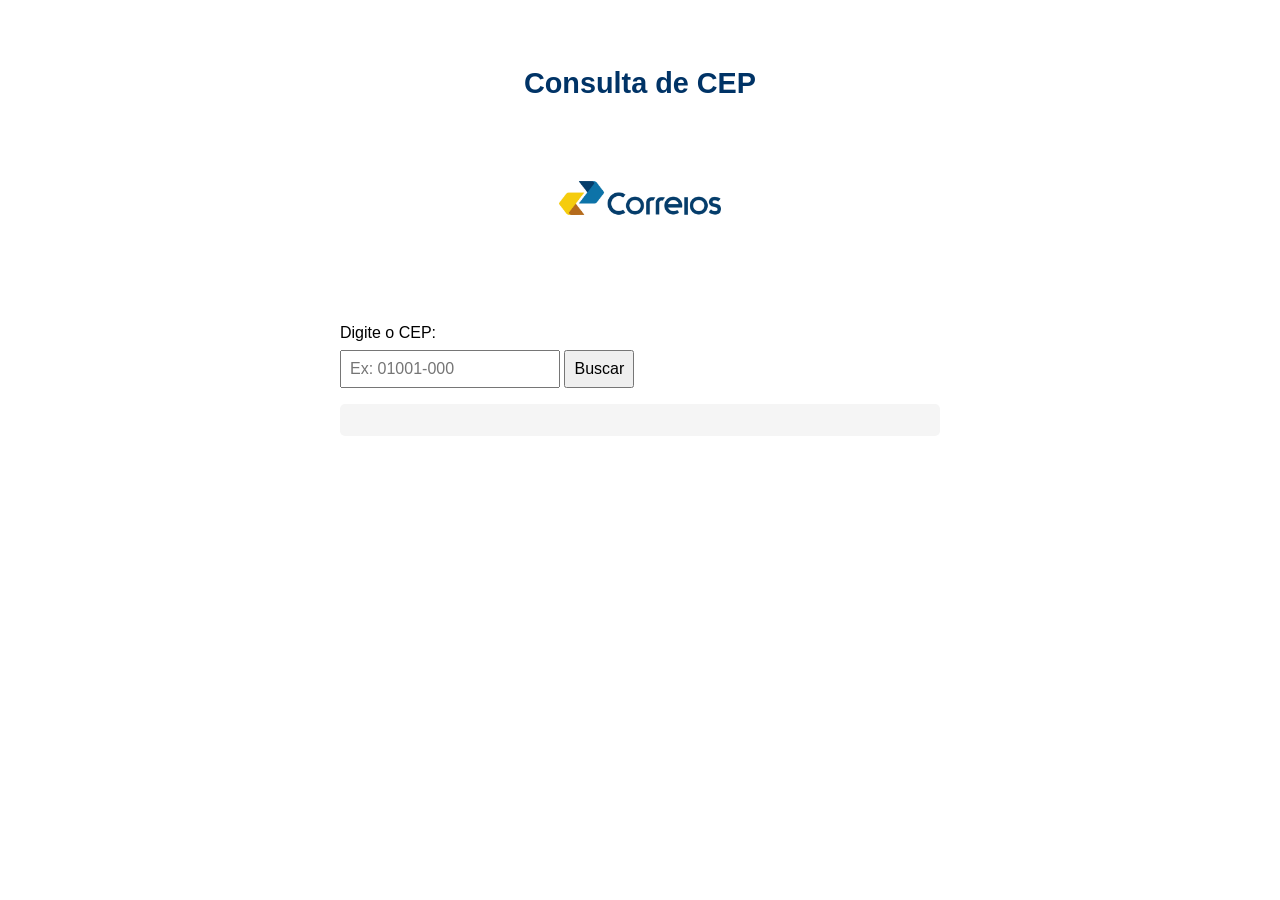
==== src/index.html @ 25ecbdfb "first commit" ====
<!DOCTYPE html>
<html lang="pt-BR">

<head>
  <meta charset="UTF-8" />
  <meta name="viewport" content="width=device-width, initial-scale=1.0" />
  <title>Buscar CEP</title>
  <link rel="stylesheet" href="style.css">
</head>

<body>

  <header>
    <h1>Consulta de CEP</h1>
    <img src="../assets/images/logo.png" alt="Logo Correios" 
    class="logo-correios">
  </header>

  <main>
    <label for="cep">Digite o CEP:</label><br>
    <input type="text" id="cep" maxlength="9" 
    placeholder="Ex: 01001-000" />
    <button onclick="buscarCep()">Buscar</button>
    <div id="resultado"></div>
  </main>

  <script src="script.js"></script>
</body>

</html>
---- src/style.css ----
body {
    font-family: Arial, sans-serif;
    max-width: 600px;
    margin: 2rem auto;
    padding: 1rem;
  }
  
  header {
    text-align: center;
    margin-bottom: 2rem;
  }
  
  header h1 {
    font-size: 1.8rem;
    margin-bottom: 0.5rem;
    color: #003366;
  }
  
  .logo-correios {
    width: 180px;
    height: auto;
  }
  
  input,
  button {
    padding: 0.5rem;
    font-size: 1rem;
    margin-top: 0.5rem;
  }
  
  #resultado {
    margin-top: 1rem;
    background: #f5f5f5;
    padding: 1rem;
    border-radius: 5px;
  }
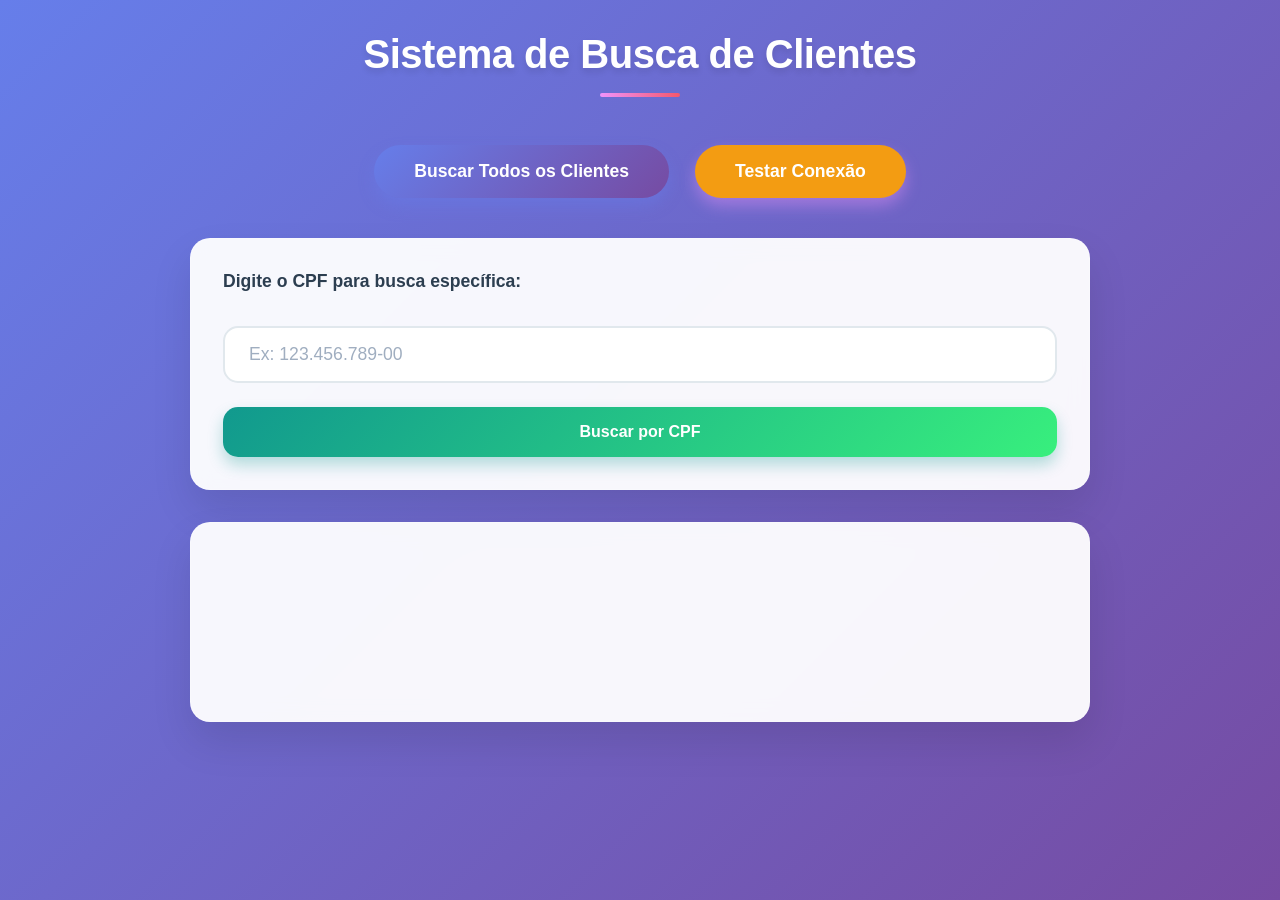
==== commit 961371d9: "feat:feito o consultar clientes" ====
--- a/src/index.html
+++ b/src/index.html
@@ -4,24 +4,30 @@
 <head>
   <meta charset="UTF-8" />
   <meta name="viewport" content="width=device-width, initial-scale=1.0" />
-  <title>Buscar CEP</title>
+  <title>Busca de Clientes</title>
   <link rel="stylesheet" href="style.css">
 </head>
 
 <body>
 
   <header>
-    <h1>Consulta de CEP</h1>
-    <img src="../assets/images/logo.png" alt="Logo Correios" 
-    class="logo-correios">
+    <h1>Sistema de Busca de Clientes</h1>
   </header>
 
   <main>
-    <label for="cep">Digite o CEP:</label><br>
-    <input type="text" id="cep" maxlength="9" 
-    placeholder="Ex: 01001-000" />
-    <button onclick="buscarCep()">Buscar</button>
+    <div class="botoes-principais">
+      <button id="btn-todos" onclick="buscarTodosClientes()">Buscar Todos os Clientes</button>
+      <button id="btn-testar" onclick="testarConexaoAPI()" style="background: #f39c12; margin-left: 10px;">Testar Conexão</button>
+    </div>
+    
+    <div class="busca-cpf">
+      <label for="cpf">Digite o CPF para busca específica:</label><br>
+      <input type="text" id="cpf" maxlength="14" placeholder="Ex: 123.456.789-00" />
+      <button id="btn-cpf" onclick="buscarClientePorCpf()">Buscar por CPF</button>
+    </div>
+    
     <div id="resultado"></div>
+    <div id="erro" class="erro hidden"></div>
   </main>
 
   <script src="script.js"></script>
--- a/src/style.css
+++ b/src/style.css
@@ -1,37 +1,370 @@
+* {
+  margin: 0;
+  padding: 0;
+  box-sizing: border-box;
+}
+
 body {
-    font-family: Arial, sans-serif;
-    max-width: 600px;
-    margin: 2rem auto;
-    padding: 1rem;
+    font-family: 'Segoe UI', Tahoma, Geneva, Verdana, sans-serif;
+    background: linear-gradient(135deg, #667eea 0%, #764ba2 100%);
+    min-height: 100vh;
+    padding: 2rem 1rem;
+    color: #333;
   }
   
   header {
     text-align: center;
+    margin-bottom: 3rem;
+    animation: fadeInDown 0.8s ease;
+  }
+  
+  header h1 {
+    font-size: 2.5rem;
+    font-weight: 700;
+    color: white;
+    text-shadow: 0 4px 6px rgba(0, 0, 0, 0.1);
+    margin-bottom: 0.5rem;
+    letter-spacing: -0.5px;
+  }
+
+  header h1::after {
+    content: '';
+    display: block;
+    width: 80px;
+    height: 4px;
+    background: linear-gradient(90deg, #f093fb 0%, #f5576c 100%);
+    margin: 1rem auto;
+    border-radius: 2px;
+  }
+  
+  main {
+    max-width: 900px;
+    margin: 0 auto;
+    animation: fadeInUp 0.8s ease;
+  }
+  
+  .botoes-principais {
+    display: flex;
+    gap: 1rem;
+    justify-content: center;
+    margin-bottom: 2.5rem;
+    flex-wrap: wrap;
+  }
+  
+  #btn-todos, #btn-testar {
+    background: linear-gradient(135deg, #667eea 0%, #764ba2 100%);
+    color: white;
+    border: none;
+    padding: 1rem 2.5rem;
+    font-size: 1.1rem;
+    font-weight: 600;
+    border-radius: 50px;
+    cursor: pointer;
+    transition: all 0.3s ease;
+    box-shadow: 0 8px 15px rgba(102, 126, 234, 0.4);
+    position: relative;
+    overflow: hidden;
+  }
+
+  #btn-testar {
+    background: linear-gradient(135deg, #f093fb 0%, #f5576c 100%);
+    box-shadow: 0 8px 15px rgba(240, 147, 251, 0.4);
+  }
+  
+  #btn-todos:hover, #btn-testar:hover {
+    transform: translateY(-2px);
+    box-shadow: 0 12px 20px rgba(102, 126, 234, 0.5);
+  }
+
+  #btn-testar:hover {
+    box-shadow: 0 12px 20px rgba(240, 147, 251, 0.5);
+  }
+
+  #btn-todos:active, #btn-testar:active {
+    transform: translateY(0);
+  }
+
+  #btn-todos::before, #btn-testar::before {
+    content: '';
+    position: absolute;
+    top: 0;
+    left: -100%;
+    width: 100%;
+    height: 100%;
+    background: linear-gradient(90deg, transparent, rgba(255, 255, 255, 0.2), transparent);
+    transition: left 0.5s;
+  }
+
+  #btn-todos:hover::before, #btn-testar:hover::before {
+    left: 100%;
+  }
+  
+  .busca-cpf {
+    background: rgba(255, 255, 255, 0.95);
+    backdrop-filter: blur(10px);
+    padding: 2rem;
+    border-radius: 20px;
     margin-bottom: 2rem;
-  }
-  
-  header h1 {
-    font-size: 1.8rem;
-    margin-bottom: 0.5rem;
-    color: #003366;
-  }
-  
-  .logo-correios {
-    width: 180px;
-    height: auto;
-  }
-  
-  input,
-  button {
+    box-shadow: 0 20px 40px rgba(0, 0, 0, 0.1);
+    border: 1px solid rgba(255, 255, 255, 0.2);
+  }
+  
+  .busca-cpf label {
+    display: block;
+    font-weight: 600;
+    margin-bottom: 1rem;
+    color: #2c3e50;
+    font-size: 1.1rem;
+  }
+  
+  #cpf {
+    width: 100%;
+    padding: 1rem 1.5rem;
+    font-size: 1.1rem;
+    border: 2px solid #e1e8ed;
+    border-radius: 15px;
+    margin-bottom: 1.5rem;
+    box-sizing: border-box;
+    transition: all 0.3s ease;
+    background: white;
+  }
+  
+  #cpf:focus {
+    outline: none;
+    border-color: #667eea;
+    box-shadow: 0 0 0 3px rgba(102, 126, 234, 0.1);
+    transform: translateY(-1px);
+  }
+
+  #cpf::placeholder {
+    color: #a0aec0;
+  }
+  
+  #btn-cpf {
+    background: linear-gradient(135deg, #11998e 0%, #38ef7d 100%);
+    color: white;
+    border: none;
+    padding: 1rem 2rem;
+    font-size: 1rem;
+    font-weight: 600;
+    border-radius: 15px;
+    cursor: pointer;
+    transition: all 0.3s ease;
+    box-shadow: 0 8px 15px rgba(17, 153, 142, 0.3);
+    width: 100%;
+  }
+  
+  #btn-cpf:hover {
+    transform: translateY(-2px);
+    box-shadow: 0 12px 20px rgba(17, 153, 142, 0.4);
+  }
+
+  #btn-cpf:active {
+    transform: translateY(0);
+  }
+  
+  #resultado {
+    margin-top: 2rem;
+    background: rgba(255, 255, 255, 0.95);
+    backdrop-filter: blur(10px);
+    padding: 2rem;
+    border-radius: 20px;
+    box-shadow: 0 20px 40px rgba(0, 0, 0, 0.1);
+    border: 1px solid rgba(255, 255, 255, 0.2);
+    min-height: 200px;
+  }
+  
+  .cliente-card {
+    background: white;
+    padding: 1.5rem;
+    margin-bottom: 1.5rem;
+    border-radius: 15px;
+    box-shadow: 0 8px 25px rgba(0, 0, 0, 0.08);
+    border: 1px solid rgba(0, 0, 0, 0.05);
+    transition: all 0.3s ease;
+    position: relative;
+    overflow: hidden;
+  }
+
+  .cliente-card::before {
+    content: '';
+    position: absolute;
+    top: 0;
+    left: 0;
+    width: 4px;
+    height: 100%;
+    background: linear-gradient(135deg, #667eea 0%, #764ba2 100%);
+  }
+
+  .cliente-card:hover {
+    transform: translateY(-3px);
+    box-shadow: 0 12px 30px rgba(0, 0, 0, 0.12);
+  }
+  
+  .cliente-card h3 {
+    color: #2c3e50;
+    margin-bottom: 1rem;
+    font-size: 1.3rem;
+    font-weight: 600;
+  }
+  
+  .cliente-card p {
+    margin: 0.6rem 0;
+    color: #555;
+    font-size: 1rem;
+    line-height: 1.5;
+  }
+
+  .cliente-card p strong {
+    color: #2c3e50;
+    font-weight: 600;
+  }
+  
+  .cliente-card .cpf {
+    font-weight: 700;
+    color: #667eea;
+    background: rgba(102, 126, 234, 0.1);
+    padding: 0.2rem 0.6rem;
+    border-radius: 8px;
+    display: inline-block;
+  }
+  
+  .erro {
+    background: linear-gradient(135deg, #ff6b6b 0%, #ee5a24 100%);
+    color: white;
+    padding: 1.5rem;
+    border-radius: 15px;
+    margin-top: 1.5rem;
+    box-shadow: 0 8px 25px rgba(238, 90, 36, 0.3);
+    font-weight: 500;
+    animation: shake 0.5s ease;
+  }
+
+  .erro::before {
+    content: '⚠️';
+    margin-right: 0.5rem;
+    font-size: 1.2rem;
+  }
+  
+  .hidden {
+    display: none;
+  }
+  
+  .loading {
+    text-align: center;
+    color: #667eea;
+    font-style: italic;
+    font-size: 1.1rem;
+    padding: 2rem;
+  }
+
+  .loading::before {
+    content: '';
+    display: inline-block;
+    width: 20px;
+    height: 20px;
+    border: 3px solid #f3f3f3;
+    border-top: 3px solid #667eea;
+    border-radius: 50%;
+    animation: spin 1s linear infinite;
+    margin-right: 0.5rem;
+    vertical-align: middle;
+  }
+
+  details {
+    margin-top: 1rem;
+  }
+
+  summary {
+    cursor: pointer;
+    font-weight: 600;
+    color: #667eea;
     padding: 0.5rem;
-    font-size: 1rem;
+    border-radius: 8px;
+    transition: background 0.3s ease;
+  }
+
+  summary:hover {
+    background: rgba(102, 126, 234, 0.1);
+  }
+
+  pre {
+    background: #f8f9fa;
+    padding: 1rem;
+    border-radius: 8px;
+    overflow-x: auto;
+    font-size: 0.9rem;
+    border: 1px solid #e1e8ed;
     margin-top: 0.5rem;
   }
-  
-  #resultado {
-    margin-top: 1rem;
-    background: #f5f5f5;
-    padding: 1rem;
-    border-radius: 5px;
-  }
-  +
+  /* Animações */
+  @keyframes fadeInDown {
+    from {
+      opacity: 0;
+      transform: translateY(-30px);
+    }
+    to {
+      opacity: 1;
+      transform: translateY(0);
+    }
+  }
+
+  @keyframes fadeInUp {
+    from {
+      opacity: 0;
+      transform: translateY(30px);
+    }
+    to {
+      opacity: 1;
+      transform: translateY(0);
+    }
+  }
+
+  @keyframes shake {
+    0%, 100% { transform: translateX(0); }
+    25% { transform: translateX(-10px); }
+    75% { transform: translateX(10px); }
+  }
+
+  @keyframes spin {
+    0% { transform: rotate(0deg); }
+    100% { transform: rotate(360deg); }
+  }
+
+  /* Responsividade */
+  @media (max-width: 768px) {
+    body {
+      padding: 1rem 0.5rem;
+    }
+
+    header h1 {
+      font-size: 2rem;
+    }
+
+    .botoes-principais {
+      flex-direction: column;
+      align-items: center;
+    }
+
+    #btn-todos, #btn-testar {
+      width: 100%;
+      max-width: 300px;
+    }
+
+    .busca-cpf {
+      padding: 1.5rem;
+    }
+
+    #resultado {
+      padding: 1.5rem;
+    }
+
+    .cliente-card {
+      padding: 1rem;
+    }
+
+    .cliente-card h3 {
+      font-size: 1.1rem;
+    }
+  }
